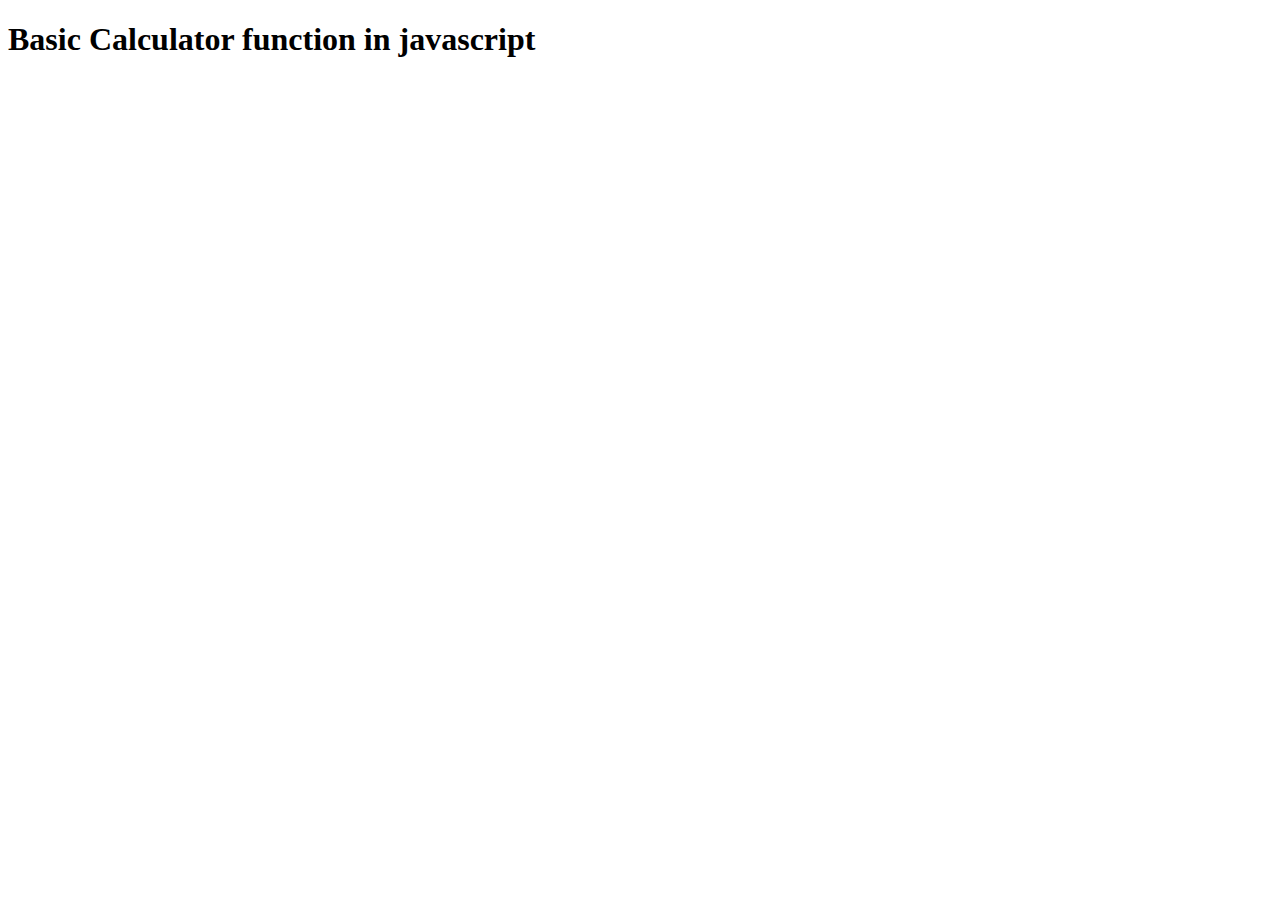
==== Calculator_function.html @ bbdeb1e1 "first commit" ====
<!DOCTYPE html>
<html lang="en">
<head>
    <meta charset="UTF-8">
    <meta http-equiv="X-UA-Compatible" content="IE=edge">
    <meta name="viewport" content="width=device-width, initial-scale=1.0">
    <title>Basic calculator function</title>
</head>
<body>
    <h1>Basic Calculator function in javascript</h1>
    <script>
        
        let array=['3','+','7','*','5'];
        function calculator(array) {
            let length=array.length;

            // Checking decimal point
            for(let i=0;i<length;i=i+2)
            {
                if(array[i].includes('.')) {
                    let f=0;
                    for(let j=0;j<array[i].length;j++)
                    {
                        if(array[i][j].includes('.'))
                          f=f+1;
                           
                    }
                    if(f!=1){
                        console.log("Invalid Expression");
                    }

                }
            }
            // ckecking double operators togethors
            let a=['*','/','+','-'];
            for(let i=1;i<length-2;i++) {
                if(a.includes(array[i])&&a.includes(array[i+1]))
                {
                    console.log("Invalid Expression");
                }

            }
            //checkin first and last index of expression of array
              if(array[0]==="+" || array[0]==="-" || array[0]==="*" || array[0]==="/" )
              {
                  console.log("Invalid Expression");
              }
              else if(array[length-1]==="+" || array[length-1]==="-" || array[length-1]==="*" || array[length-1]==="/" )
              {
                  console.log("Invalid Expression");
              }
             
            else {
                for(let i=0;i<length;i++) {
                if(array[i]==='+') {
                    array[i+1]=Number(array[i-1])+Number(array[i+1]);
                }
                else if(array[i]==='-') {
                    array[i+1]=Number(array[i-1])-Number(array[i+1]);
                }
                else if(array[i]==='*') {
                    array[i+1]=Number(array[i-1])*Number(array[i+1]);
                }
                else if(array[i]==='/') {
                    array[i+1]=Number(array[i-1])/Number(array[i+1]);
                }
                else if(array[i]==='%') {
                    array[i+1]=Number(array[i-1])%Number(array[i+1]);
                }
            }
            console.log(array[length-1]);
            
            }
            
             return;
            

        }
    </script>
</body>
</html>
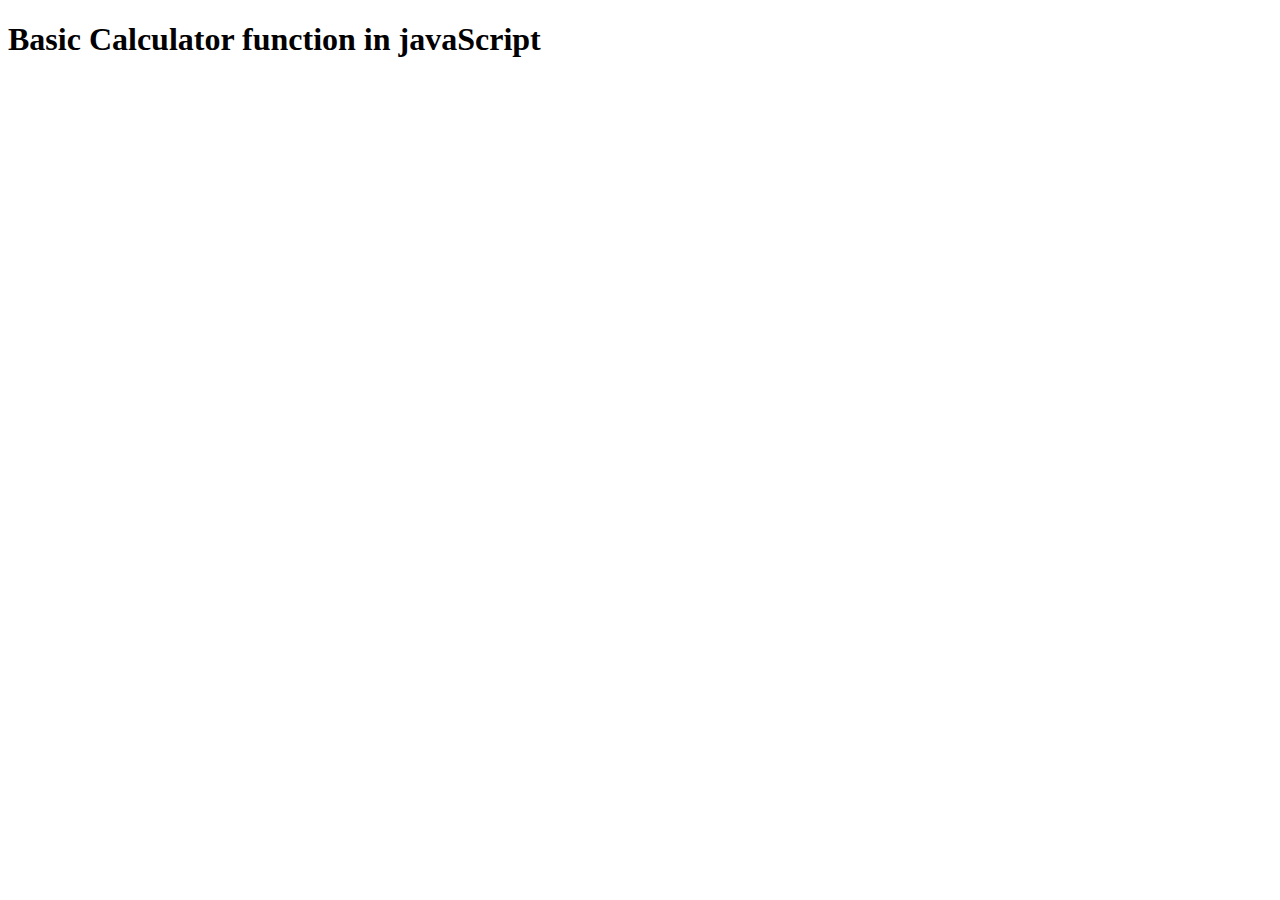
==== commit 4d19f2a6: "Adding condition" ====
--- a/Calculator_function.html
+++ b/Calculator_function.html
@@ -1,81 +1,99 @@
 <!DOCTYPE html>
 <html lang="en">
+
 <head>
     <meta charset="UTF-8">
     <meta http-equiv="X-UA-Compatible" content="IE=edge">
     <meta name="viewport" content="width=device-width, initial-scale=1.0">
     <title>Basic calculator function</title>
 </head>
+
 <body>
-    <h1>Basic Calculator function in javascript</h1>
+    <h1>Basic Calculator function in javaScript</h1>
     <script>
-        
-        let array=['3','+','7','*','5'];
+
+        let array = ['3', '+', '7', '*', '5'];
         function calculator(array) {
-            let length=array.length;
+            let length = array.length;
 
             // Checking decimal point
-            for(let i=0;i<length;i=i+2)
-            {
-                if(array[i].includes('.')) {
-                    let f=0;
-                    for(let j=0;j<array[i].length;j++)
-                    {
-                        if(array[i][j].includes('.'))
-                          f=f+1;
-                           
+            for (let i = 0; i < length; i = i + 2) {
+                if (array[i].includes('.')) {
+                    let f = 0;
+                    for (let j = 0; j < array[i].length; j++) {
+                        if (array[i][j].includes('.'))
+                            f = f + 1;
+
                     }
-                    if(f!=1){
+                    if (f != 1) {
                         console.log("Invalid Expression");
                     }
 
                 }
             }
             // ckecking double operators togethors
-            let a=['*','/','+','-'];
-            for(let i=1;i<length-2;i++) {
-                if(a.includes(array[i])&&a.includes(array[i+1]))
-                {
+            let a = ['*', '/', '+', '-'];
+            for (let i = 1; i < length - 2; i++) {
+                if (a.includes(array[i]) && a.includes(array[i + 1])) {
                     console.log("Invalid Expression");
                 }
 
             }
             //checkin first and last index of expression of array
-              if(array[0]==="+" || array[0]==="-" || array[0]==="*" || array[0]==="/" )
-              {
-                  console.log("Invalid Expression");
-              }
-              else if(array[length-1]==="+" || array[length-1]==="-" || array[length-1]==="*" || array[length-1]==="/" )
-              {
-                  console.log("Invalid Expression");
-              }
-             
+            if (array[0] === "+" || array[0] === "-" || array[0] === "*" || array[0] === "/") {
+                console.log("Invalid Expression");
+            }
+            else if (array[length - 1] === "+" || array[length - 1] === "-" || array[length - 1] === "*" || array[length - 1] === "/") {
+                console.log("Invalid Expression");
+            }
+
             else {
-                for(let i=0;i<length;i++) {
-                if(array[i]==='+') {
-                    array[i+1]=Number(array[i-1])+Number(array[i+1]);
+               
+                for (let i = 0; i < length; i++) {
+                    if (array[i] === '/') {
+                        array[i-1] = Number(array[i - 1]) / Number(array[i + 1]);
+                        array.splice(i, 2);
+                        i=i-1;
+                        
+
+                    }
                 }
-                else if(array[i]==='-') {
-                    array[i+1]=Number(array[i-1])-Number(array[i+1]);
+                for (let i = 0; i < length; i++) {
+                    if (array[i] === '*') {
+                        array[i-1] = Number(array[i - 1]) * Number(array[i + 1]);
+                        array.splice(i, 2);
+                        i=i-1;
+
+                    }
                 }
-                else if(array[i]==='*') {
-                    array[i+1]=Number(array[i-1])*Number(array[i+1]);
+                for (let i = 0; i < length; i++) {
+                    if (array[i] === '+') {
+                        array[i-1] = Number(array[i - 1]) +Number(array[i + 1]);
+                        array.splice(i, 2);
+                        i=i-1;
+
+                    }
                 }
-                else if(array[i]==='/') {
-                    array[i+1]=Number(array[i-1])/Number(array[i+1]);
+                for (let i = 0; i < length; i++) {
+                    if (array[i] === '-') {
+                        array[i-1] = Number(array[i - 1]) - Number(array[i + 1]);
+                        array.splice(i, 2);
+                        i=i-1;
+
+                    }
                 }
-                else if(array[i]==='%') {
-                    array[i+1]=Number(array[i-1])%Number(array[i+1]);
-                }
+                console.log(array[array.length - 1]);
+                
+               
+
+
             }
-            console.log(array[length-1]);
-            
-            }
-            
-             return;
-            
+
+            return;
+
 
         }
     </script>
 </body>
+
 </html>